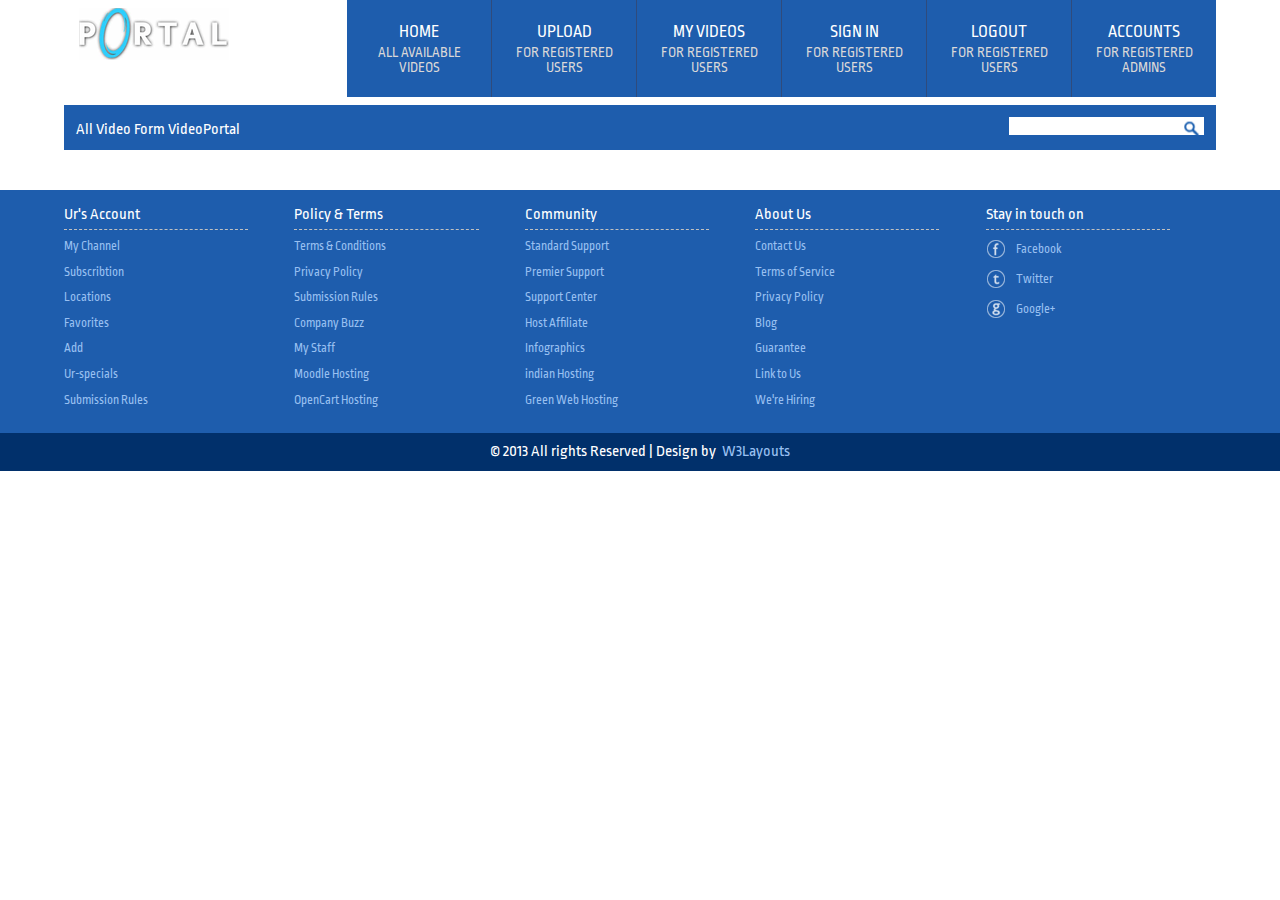
==== src/main/webapp/index.html @ c31b341c "Admin functions (first iteration), remember me implementation" ====
<!--
Author: W3layouts
Author URL: http://w3layouts.com
License: Creative Commons Attribution 3.0 Unported
License URL: http://creativecommons.org/licenses/by/3.0/
-->
<!DOCTYPE HTML>
<html ng-app="app">
	<head>
		<title>Video Content Portal</title>
		<link rel="shortcut icon" type="image/x-icon" href="static/images/pageicon.png" />
		<link href="static/css/style.css" rel="stylesheet" type="text/css"  media="all" />
		<link href="static/css/bootstrap.css" rel="stylesheet" type="text/css"  media="all" />
		<link href="static/css/bootstrap-theme.css" rel="stylesheet" type="text/css"  media="all" />
		<meta name="keywords" content="Videostube iphone web template, Andriod web template, Smartphone web template, free webdesigns for Nokia, Samsung, LG, SonyErricsson, Motorola web design" />
		<link href='http://fonts.googleapis.com/css?family=Ropa+Sans' rel='stylesheet' type='text/css'>
	</head>
	<body>
	<!----start-wrap---->
	<div class="wrap">
		<!----start-Header---->
		<div class="header">
			<!----start-Logo---->
			<div class="logo">
				<a href="index.html"><img src="static/images/logo.png" title="logo" /></a>
			</div>
			<!----End-Logo---->
			<!----start-top-nav---->
			<div class="top-nav">
				<ul>
					<li><a ng-href="#/videos/?page=0">Home</a><p>All available videos</p></li>
					<li><a ng-href="#/upload">Upload</a><p>For registered users</p></li>
					<li><a ng-href="#/user-videos?page=0">My videos</a><p>For registered users</p></li>
					<li><a ng-href="#/login">Sign in</a><p>For registered users</p></li>
					<li><a ng-href="#/logout">Logout</a><p>For registered users</p></li>
					<li><a ng-href="#/admin/accounts?page=0">Accounts</a><p>For registered admins</p></li>
				</ul>
			</div>
			<div class="clear"> </div>
			<!----End-top-nav---->
		</div>
		<!----End-Header---->
		<div class="clear"> </div>
		<div class="content">
			<div class="left-content">
				<div class="searchbar">
					<div class="search-left">
						<p>All Video Form VideoPortal</p>
					</div>
					<div class="search-right" ng-controller="searchController">
						<input type="text" id="searchQuery" ng-model="query" ng-keypress="onEnter($event)">
						<input type="submit" value="" ng-click="find()" />
					</div>
					<div class="clear"> </div>
				</div>
			<ng-view ></ng-view>
		</div>
		<div class="clear"> </div>
		</div>
		<div class="clear"> </div>
		</div>
		<div class="footer">
				<div class="wrap"> 
				<div class="box1">
				<h4>Ur's Account</h4>
						<ul>
							<li><a href="#">My Channel</a></li>
							<li><a href="#">Subscribtion</a></li>
							<li><a href="#">Locations</a></li>
							<li><a href="#">Favorites</a></li>
							<li><a href="#">Add</a></li>
							<li><a href="#">Ur-specials</a></li>
							<li><a href="#">Submission Rules</a></li>
						</ul>
				</div>
				<div class="box1">
				<h4>Policy & Terms</h4>
						<ul>
							<li><a href="#">Terms & Conditions</a></li>
							<li><a href="#">Privacy Policy</a></li>
							<li><a href="#">Submission Rules</a></li>
							<li><a href="#">Company Buzz</a></li>
							<li><a href="#">My Staff</a></li>
							<li><a href="#">Moodle Hosting</a></li>
							<li><a href="#">OpenCart Hosting</a></li>
						</ul>
				</div>
				<div class="box1">
				<h4>Community</h4>
						<ul>
							<li><a href="#">Standard Support</a></li>
							<li><a href="#">Premier Support</a></li>
							<li><a href="#">Support Center</a></li>
							<li><a href="#">Host Affiliate</a></li>
							<li><a href="#">Infographics</a></li>
							<li><a href="#">indian Hosting</a></li>
							<li><a href="#">Green Web Hosting</a></li>
						</ul>
				</div>
				<div class="box1">
					<div class="hide-box">
				<h4>About Us</h4>
						<ul>
							<li><a href="#">Contact Us</a></li>
							<li><a href="#">Terms of Service</a></li>
							<li><a href="#">Privacy Policy</a></li>
							<li><a href="#">Blog</a></li>
							<li><a href="#">Guarantee</a></li>
							<li><a href="#">Link to Us</a></li>
							<li><a href="#">We're Hiring</a></li>
						</ul>
				</div>
					</div>
				<div class="box1">
				<h4>Stay in touch on</h4>
						<ul class="social">
							<li><img src="static/images/facebook.png" title="facebook"><a href="#">Facebook</a></li>
							<li><img src="static/images/twitter.png" title="twitter"><a href="#">Twitter</a></li>
							<li><img src="static/images/gplus.png" title="google+"><a href="#">Google+</a></li>
						</ul>
				</div>
				<div class="clear"> </div>
			</div>
		</div>
			<div class="clear"> </div>
			<div class="copy-right">
			<p>&#169 2013 All rights Reserved | Design by &nbsp;<a href="http://w3layouts.com">W3Layouts</a></p>
		</div>
	</div>
	<!----End-wrap---->
	
	<script type="text/javascript" src="/static/js/angular.js"></script>
	<script type="text/javascript" src="/static/js/angular-route.js"></script>
	<script type="text/javascript" src="/static/js/angular-resource.js"></script>
	<script type="text/javascript" src="/static/js/ng-file-upload-shim.js"></script>
	<script type="text/javascript" src="/static/js/ng-file-upload.js"></script>
	<script type="text/javascript" src="/static/angular/app-controllers.js"></script>
	<script type="text/javascript" src="/static/angular/app-services.js"></script>
	<script type="text/javascript" src="/static/angular/app-filters.js"></script>
	<script type="text/javascript" src="/static/angular/app.js"></script>
	</body>
</html>
---- src/main/webapp/static/css/style.css ----
/* reset */
html, body, div, span, applet, object, iframe, h1, h2, h3, h4, h5, h6, p,
	blockquote, pre, a, abbr, acronym, address, big, cite, code, del, dfn,
	em, img, ins, kbd, q, s, samp, small, strike, strong, sub, sup, tt, var,
	b, u, i, dl, dt, dd, ol, nav ul, nav li, fieldset, form, label, legend,
	table, caption, tbody, tfoot, thead, tr, th, td, article, aside, canvas,
	details, embed, figure, figcaption, footer, header, hgroup, menu, nav,
	output, ruby, section, summary, time, mark, audio, video {
	margin: 0;
	padding: 0;
	border: 0;
	font-size: 100%;
	font: inherit;
	vertical-align: baseline;
}

article, aside, details, figcaption, figure, footer, header, hgroup,
	menu, nav, section {
	display: block;
}

ol, ul {
	list-style: none;
	margin: 0px;
	padding: 0px;
}

blockquote, q {
	quotes: none;
}

blockquote:before, blockquote:after, q:before, q:after {
	content: '';
	content: none;
}

table {
	border-collapse: collapse;
	border-spacing: 0;
}
/* start editing from here */
a {
	text-decoration: none;
}

.txt-rt {
	text-align: right;
} /* text align right */
.txt-lt {
	text-align: left;
} /* text align left */
.txt-center {
	text-align: center;
} /* text align center */
.float-rt {
	float: right;
} /* float right */
.float-lt {
	float: left;
} /* float left */
.clear {
	clear: both;
} /* clear float */
.pos-relative {
	position: relative;
} /* Position Relative */
.pos-absolute {
	position: absolute;
} /* Position Absolute */
.vertical-base {
	vertical-align: baseline;
} /* vertical align baseline */
.vertical-top {
	vertical-align: top;
} /* vertical align top */
.underline {
	padding-bottom: 5px;
	border-bottom: 1px solid #eee;
	margin: 0 0 20px 0;
} /* Add 5px bottom padding and a underline */
nav.vertical ul li {
	display: block;
} /* vertical menu */
nav.horizontal ul li {
	display: inline-block;
} /* horizontal menu */
img {
	max-width: 100%;
}
/*end reset*/
body {
	
}

.wrap {
	width: 100%;
	margin: 0 auto;
}

.header {
	margin-bottom: 8px;
}

.logo {
	float: left;
	padding: 8px 6px 0px 15px;
}

.top-nav {
	float: right;
}

.top-nav ul li {
	display: inline-block;
	float: left;
	width: 120px;
	background: rgb(30, 93, 173);
	color: rgb(218, 216, 216);
	border-left: 1px solid rgb(47, 75, 124);
	padding: 22px 12px;
	text-align: center;
	cursor: pointer;
	text-transform: uppercase;
	font-size: 0.9em;
}

.top-nav ul li:first-child {
	border: none;
}

.top-nav ul li a {
	color: #FFF;
	font-size: 1.5em;
	font-family: 'Ropa Sans', sans-serif;
	text-transform: uppercase;
	font-size: 1.2em;
}

.top-nav ul li p {
	font-size: 1em;
	font-family: 'Ropa Sans', sans-serif;
	padding-top: 4px;
}
/*----content-----*/
/*---search-bar----*/
.left-content {
	width: 100%;
	float: left;
}

.search-left {
	float: left;
}

.search-right {
	float: right;
	background: #fff;
}

.search-right input[type="text"], .search-right input[type="submit"] {
	border: none;
	outline: none;
}

.search-right input[type="text"] {
	font-family: Arial, Helvetica, sans-serif;
	font-size: 0.8em;
	color: rgb(155, 155, 155);
}

.search-left p {
	font-size: 1em;
	font-family: 'Ropa Sans', sans-serif;
	padding-top: 4px;
	color: #fff;
}

.searchbar {
	background: rgb(30, 93, 173);
	padding: 12px;
}

.search-right input[type="submit"] {
	background: url(../images/search.png) 0px 0.6px;
	width: 22px;
	cursor: pointer;
}

.video-share ul li {
	display: inline-block;
}

.video-share ul li img {
	padding: 0px 2px;
}

.video-share {
	float: left;
}

.video-watch {
	float: right;
	padding-top: 2.5px;
}

.video-watch img {
	vertical-align: middle;
	padding: 5px 5px 7px 5px;
}

.grids {
	margin-top: 14px;
}

.grids2 {
	margin-top: 10px;
}

.grid {
	width: 30%;
	height: 30%;
	padding: 7px;
	margin: 7px;
	border: 1px solid rgb(230, 230, 230);
	float: left;
}

.grid2 {
	width: 30.326%;
}

.grid h3, .video-watch a, .grid1 h3 {
	font-size: 0.89em;
	font-family: 'Ropa Sans', sans-serif;
	padding-top: 4px;
	padding-bottom: 4px;
}

.grid h3 {
	margin-bottom: 5px;
	font-size: 0.9em;
}

.video-watch a, .lables p a {
	color: rgb(30, 93, 173);
}

.lables a {
	padding-left: 4px;
}

.lables p {
	font-size: 0.89em;
	font-family: 'Ropa Sans', sans-serif;
	color: #BBBBBB;
}

.lables p a:hover {
	color: #555;
}

.grid:nth-child(2), .grid:nth-child(5), .grid:nth-child(8) {
	margin: 0px 14.5px;
}
/*-----right-content-----*/
.right-content {
	float: right;
	width: 29%;
}

.popular h3 {
	text-align: left;
	font-size: 1em;
	font-family: 'Ropa Sans', sans-serif;
	padding-top: 4px;
	color: #fff;
	float: left;
}

.popular p {
	float: right;
	font-size: 1em;
	font-family: 'Ropa Sans', sans-serif;
	color: #fff;
	margin-top: -1px;
}

.popular {
	background: rgb(30, 93, 173);
	padding: 15.5px;
	padding: 12.4px;
}

.popular p img {
	vertical-align: text-bottom;
}

.grid1 {
	border: 1px solid rgb(230, 230, 230);
	border-top: none;
	padding: 10px;
}
/*----video1----*/
.video1 img {
	float: left;
	width: 30%;
}

.video1 p {
	float: right;
	width: 67%;
}

.video1 span {
	font-size: 1em;
	font-family: 'Ropa Sans', sans-serif;
	padding-top: 4px;
	padding-bottom: 4px;
	float: right;
	width: 67%;
}

.video1 p {
	font-family: Arial, Helvetica, sans-serif;
	font-size: 0.8em;
	color: rgb(155, 155, 155);
	line-height: 1.8em;
}

.video1 {
	margin-top: 10px;
	border: 1px solid rgb(230, 230, 230);
	padding: 10px;
}

.video1 img {
	cursor: pointer;
}

.Recent-Vodeos h3 {
	font-size: 1em;
	font-family: 'Ropa Sans', sans-serif;
	padding-top: 4px;
	padding-bottom: 4px;
	background: rgb(30, 93, 173);
	color: #fff;
	padding: 10px;
	margin-top: 10px;
}

.r-all a {
	font-size: 0.9em;
	font-family: 'Ropa Sans', sans-serif;
	padding-top: 4px;
	padding-bottom: 4px;
	color: rgb(30, 93, 173);
}

.r-all {
	float: right;
	margin-top: 10px;
}

.r-all a:hover {
	color: #555;
}

.content {
	padding-bottom: 30px;
}

.time {
	position: absolute;
	bottom: 50px;
	right: 7px;
	color: #fff;
	background: rgba(85, 85, 85, 0.61);
	padding: 5px 10px;
	font-family: 'Ropa Sans', sans-serif;
}

.grid {
	position: relative;
}

.time1 {
	position: absolute;
	bottom: 52px;
	right: 10px;
	color: #fff;
	background: rgba(85, 85, 85, 0.61);
	padding: 7px 16px;
	font-family: 'Ropa Sans', sans-serif;
}

.grid1 {
	position: relative;
}
/*---page-not-found----*/
.error-page {
	text-align: center;
	padding-top: 116px;
}

.error-page h3, .error-page p {
	font-size: 5em;
	font-family: 'Ropa Sans', sans-serif;
	color: rgb(30, 93, 173);
}

.error-page h3 {
	font-size: 10em;
}
/*---single-page-----*/
.inner-page {
	width: 70%;
	float: left;
}

.title ul li {
	display: inline-block;
}

.title h3, .title h4 {
	font-size: 1.2em;
	font-family: 'Ropa Sans', sans-serif;
	padding: 10px 50% 6px 50%;
	color: rgb(155, 155, 155);
}

.title h4 {
	font-size: 1em;
}

.title ul {
	padding-bottom: 10px;
}

.title ul li a {
	color: rgb(155, 155, 155);
	font-family: 'Ropa Sans', sans-serif;
	font-size: 0.9em;
	padding: 0px 3px;
}

.title ul li img {
	vertical-align: middle;
	margin: 0px 3px;
}

.title ul li a:hover {
	color: rgb(30, 93, 173);
}

.view-links {
	float: left;
}

.view-links ul li {
	display: inline-block;
}

.views-count {
	float: right;
}

.view-links h4, .views-count p {
	color: rgb(155, 155, 155);
	font-family: 'Ropa Sans', sans-serif;
	font-size: 0.9em;
}

.views-count p span {
	color: rgb(30, 93, 173);
	font-size: 1.5em;
	text-transform: uppercase;
}

.view-links ul li img {
	vertical-align: middle;
	padding: 0 5px;
}

.view-links h4 {
	text-transform: uppercase;
}

.view-links ul {
	float: left;
}

.comment1 li a {
	color: #fff;
	font-family: 'Ropa Sans', sans-serif;
	font-size: 0.9em;
}

.comment1 li a:hover, .comment1 li a span {
	color: rgb(155, 155, 155);
}

.comment1 {
	margin-left: 15px;
}

.comment1 li:first-child {
	background: #fff;
	padding: 2px 5px;
	background: rgb(30, 93, 173);
	color: #fff;
	border-radius: 0.3em;
	margin-right: 10px;
}

.comment1 li a span:hover {
	text-decoration: underline;
}

.video-details p, .video-details span {
	font-family: Arial, Helvetica, sans-serif;
	font-size: 0.8em;
	color: rgb(155, 155, 155);
	line-height: 1.8em;
}

.video-details p {
	padding: 7px 0px;
}

.video-details ul {
	padding: 10px 10px 6px 10px;
}

.video-details p a {
	color: rgb(30, 93, 173);
	font-family: 'Ropa Sans', sans-serif;
}

.other-links li a, .tags li a {
	font-size: 0.9em;
	color: rgb(30, 93, 173);
	font-family: 'Ropa Sans', sans-serif;
}

.other-links li {
	padding: 2px 0;
}

.other-links li a:hover, .tags li a:hover {
	text-decoration: underline;
}

.tags ul li {
	display: inline-block;
}

.tags h3 {
	color: rgb(155, 155, 155);
	font-family: 'Ropa Sans', sans-serif;
	font-size: 0.9em;
	text-transform: uppercase;
}

.other-links ul li {
	line-height: 1.8em;
}

.related-videos h6 {
	font-size: 1em;
	font-family: 'Ropa Sans', sans-serif;
	padding-top: 4px;
	padding-bottom: 4px;
	color: rgb(155, 155, 155);
	padding: 15px 0px 10px 0px;
	border-bottom: 1px dashed rgb(201, 201, 201);
}

.video-inner span {
	position: absolute;
	right: -10px;
	bottom: 15px;
	background: rgba(58, 58, 58, 0.61);
	padding: 7px 20px;
	font-family: 'Ropa Sans', sans-serif;
	color: #fff;
}

.viwes {
	padding: 11px 0px;
}

.video-inner img {
	background: #fff;
	padding: 10px;
	box-shadow: 0px 0px 10px rgb(228, 228, 228);
}

.video-inner {
	width: 100%;
	padding: 15px 60% 10px 40%;
}
/*---categories----*/
/*----sidebar----*/
.content-sidebar {
	float: left;
	width: 21.6%;
	font-family: 'Ropa Sans', sans-serif;
}

.content-sidebar h4, .recent-videos h5 {
	background: rgb(30, 93, 173);
	color: #fff;
	padding: 10px;
	text-transform: uppercase;
	font-family: 'Ropa Sans', sans-serif;
}

.recent-videos h5 img {
	margin-right: 3px;
}

.recent-videos h5 {
	padding: 9.5px 10px;
}

.content-sidebar h4 img {
	vertical-align: middle;
	padding-right: 5px;
}

.content-sidebar li a {
	font-family: 'Ropa Sans', sans-serif;
	font-size: 0.89em;
	color: rgb(116, 110, 110);
	display: block;
	padding: 12px 0px;
	background: url(../images/sepHor.png) repeat-x left bottom;
	padding-left: 5px;
}

.content-sidebar li a:hover {
	background: url(../images/sepHor.png) repeat-x left bottom;
	background-color: #eee;
	color: rgb(30, 93, 173);
}
/*--recent-videos--*/
.recent-videos {
	float: right;
	width: 77%;
	margin: 0px 0px 13px 0px;
}
/*---footer----*/
.box1 {
	float: left;
	width: 16%;
	margin: 0 4% 0 0;
}

.box1 h4 {
	font-family: 'Ropa Sans', sans-serif;
	font-size: 1em;
	color: #fff;
	border-bottom: 1px dashed silver;
	padding: 6px 0;
	margin-bottom: 4px;
}

.box1 ul li {
	display: inherit;
}

.box1 ul li a {
	font-family: 'Ropa Sans', sans-serif;
	font-size: 0.8em;
	color: rgb(153, 192, 241);
	line-height: 2em;
}

.box1 ul li a:hover {
	color: #fff;
}

.footer {
	padding: 10px 0px 20px 0px;
	font-family: 'Titillium Web', sans-serif;
	background: rgb(30, 93, 173);
	margin-top: 10px;
}

.social li img {
	display: inline;
	cursor: pointer;
	vertical-align: middle;
	padding-right: 10px;
	margin: 5px 0px;
	opacity: 0.8;
}

.footer1 {
	padding: 10px;
	background: #2a2a2a; /* Old browsers */
	background: -moz-linear-gradient(top, #2a2a2a 0%, #2a2a2a 100%);
	/* FF3.6+ */
	background: -webkit-gradient(linear, left top, left bottom, color-stop(0%, #2a2a2a),
		color-stop(100%, #2a2a2a)); /* Chrome,Safari4+ */
	background: -webkit-linear-gradient(top, #2a2a2a 0%, #2a2a2a 100%);
	/* Chrome10+,Safari5.1+ */
	background: -o-linear-gradient(top, #2a2a2a 0%, #2a2a2a 100%);
	/* Opera 11.10+ */
	background: -ms-linear-gradient(top, #2a2a2a 0%, #2a2a2a 100%);
	/* IE10+ */
	background: linear-gradient(to bottom, #2a2a2a 0%, #2a2a2a 100%);
	/* W3C */
	filter: progid:DXImageTransform.Microsoft.gradient( startColorstr='#2a2a2a',
		endColorstr='#2a2a2a', GradientType=0); /* IE6-9 */
	border-top: 1px ridge #6B3B7A;
	font-family: 'Titillium Web', sans-serif;
	text-align: center;
}

.footer1 p.link {
	color: #eee;
	font-size: 13px;
}

.footer1 p.link a {
	color: #eee;
	text-decoration: none;
	font-size: 13px;
}
/*---page-nations-----*/
/*-----pageing----*/
ul.dc_pagination {
	font: 12px 'Tahoma';
	height: 100%;
	list-style-type: none;
	overflow: hidden;
	padding: 0px;
	font-family: Arial, Helvetica, sans-serif;
	font-size: 12px;
	margin: 21px 0px 0px 0px;
}

ul.dc_pagination li:first-child {
	margin-left: 0px;
}

ul.dc_paginationA03 li a {
	background: #FFFFFF;
	border: solid 1px #DCDCDC;
	border-radius: 3px;
	color: #707070 !important;
	-moz-border-radius: 3px;
	padding: 6px 9px 6px 9px;
	-webkit-border-radius: 3px;
	color: #000000 !important;
	display: block;
	padding: 7px 10px 7px 10px;
	text-decoration: none;
	font-family: 'Ropa Sans', sans-serif;
	font-size: 1.25em;
}

ul.dc_pagination li {
	float: left;
	margin: 0px;
	margin-left: 5px;
	padding: 0px;
}

ul.dc_paginationA03 li a:hover, ul.dc_paginationA03 li a.current {
	background: rgb(30, 93, 173);
	color: #fff !important;
}
/*  Contact Form  ============================================================================= */
.section {
	clear: both;
	padding: 0px;
	margin: 0px;
}

.group:before, .group:after {
	content: "";
	display: table;
}

.group:after {
	clear: both;
}

.group {
	zoom: 1;
}

.col {
	display: block;
	float: left;
	margin: 1% 0 1% 1.6%;
}

.col:first-child {
	margin-left: 0;
}

.span_2_of_3 {
	width: 63.1%;
	padding: 1.5%;
}

.span_1_of_3 {
	width: 29.2%;
	padding: 1.5%;
}

.span_2_of_3  h3, .span_1_of_3  h3 {
	color: rgb(30, 93, 173);
	margin-bottom: 0.5em;
	font-size: 1.5em;
	line-height: 1.2;
	font-family: 'Ropa Sans', sans-serif;
	font-weight: normal;
	margin-top: 0px;
	letter-spacing: -1px;
}

.contact-form {
	position: relative;
	padding-bottom: 30px;
}

.contact-form div {
	padding: 5px 0;
}

.contact-form span {
	display: block;
	font-size: 0.8125em;
	color: rgb(155, 155, 155);
	padding-bottom: 5px;
	font-family: 'Ropa Sans', sans-serif;
}

.contact-form input[type="text"], .contact-form textarea {
	padding: 8px;
	display: block;
	width: 98%;
	background: #fcfcfc;
	border: none;
	outline: none;
	font-family: Arial, Helvetica, sans-serif;
	box-shadow: inset 0px 0px 3px #999;
	-webkit-box-shadow: inset 0px 0px 3px #999;
	-moz-box-shadow: inset 0px 0px 3px #999;
	-o-box-shadow: inset 0px 0px 3px #999;
	-webkit-appearance: none;
	font-size: 1em;
	color: rgb(155, 155, 155);
}

.contact-form textarea {
	resize: none;
	height: 120px;
}

.contact-form input[type="submit"] {
	-webkit-transition: all .9s;
	-moz-transition: all .9s;
	-o-transition: all .9s;
	-ms-transition: all .9s;
	transition: all .9s;
	-moz-border-radius: 3px;
	-webkit-border-radius: 3px;
	border-radius: 3px;
	-moz-box-shadow: 0 1px 3px rgba(0, 0, 0, 0.50);
	-webkit-box-shadow: 0 1px 3px rgba(0, 0, 0, 0.50);
	box-shadow: 0 1px 3px rgba(0, 0, 0, 0.50);
	background: #0160A4 url(../images/button-overlay.png) repeat-x;
	color: #FFFFFF !important;
	cursor: pointer;
	display: inline-block;
	font-size: 13px;
	font-weight: bold;
	line-height: 1;
	overflow: visible;
	padding: 10px 25px;
	position: relative;
	text-decoration: none;
	text-shadow: 0 -1px 1px rgba(0, 0, 0, 0.25);
	width: auto;
	text-align: center;
}

.contact-form input[type="submit"]:hover {
	background: #264284;
}

.contact-form input[type="submit"]:active {
	background: #264284;
}

.company_address {
	padding-top: 26px;
}

.company_address p {
	font-size: 0.8125em;
	color: rgb(155, 155, 155);
	line-height: 1.8em;
	font-family: verdana, arial, helvetica, helve, sans-serif;
}

.company_address p span {
	text-decoration: underline;
	color: rgb(30, 93, 173);
	cursor: pointer;
}

.company_address p span:hover {
	color: rgb(55, 143, 255);
}

.map {
	border: 1px solid #C7C7C7;
	margin-bottom: 15px;
}

.copy-right {
	text-align: center;
	background: rgb(1, 48, 107);
	padding: 7px 0px;
}

.copy-right p {
	font-family: 'Ropa Sans', sans-serif;
	font-size: 1em;
	color: #fff;
	line-height: 1.5em;
}

.copy-right p a {
	color: rgb(153, 192, 241);
}

.copy-right p a:hover {
	color: #fff;
}
/***** Media Quries *****/
@media only screen and (max-width: 1024px) {
	.wrap {
		width: 95%;
	}
}
/*  GO FULL WIDTH AT LESS THAN 800 PIXELS */
@media only screen and (max-width: 800px) {
	.wrap {
		width: 95%;
	}
	.span_2_of_3 {
		width: 94%;
		padding: 3%;
	}
	.col {
		margin: 1% 0 1% 0%;
	}
	.span_1_of_3 {
		width: 94%;
		padding: 3%;
	}
}

/*  GO FULL WIDTH AT LESS THAN 640 PIXELS */
@media only screen and (max-width: 640px) and (min-width: 480px) {
	.wrap {
		width: 95%;
	}
	.span_2_of_3 {
		width: 94%;
		padding: 3%;
	}
	.col {
		margin: 1% 0 1% 0%;
	}
	.span_1_of_3 {
		width: 94%;
		padding: 3%;
	}
	.contact-form input[type="text"], .contact-form textarea {
		width: 97%;
	}
}
/*  GO FULL WIDTH AT LESS THAN 480 PIXELS */
@media only screen and (max-width: 480px) {
	.wrap {
		width: 95%;
	}
	.span_2_of_3 {
		width: 90%;
		padding: 5%;
	}
	.col {
		margin: 1% 0 1% 0%;
	}
	.span_1_of_3 {
		width: 90%;
		padding: 5%;
	}
	.contact-form input[type="text"], .contact-form textarea {
		width: 92%;
	}
}
/*----responsive-design----*/
@media screen and (max-width:1366px) {
	.wrap {
		width: 90%;
	}
}

@media screen and (max-width:1280px) {
	.wrap {
		width: 90%;
	}
}

@media screen and (max-width:1024px) {
	.wrap {
		width: 90%;
	}
	.top-nav ul li:nth-child(4), .top-nav ul li:nth-child(5) {
		display: none;
	}
	.grid {
		width: 29.24%;
	}
}

@media screen and (max-width:768px) {
	.wrap {
		width: 90%;
	}
	.top-nav ul li {
		width: 106px;
		padding: 22px 2px;
		font-size: 0.8em;
	}
	.grid {
		width: 27.83%;
	}
	.video2 {
		display: none;
	}
	.video-inner img {
		padding: 6px;
	}
	.video-inner span {
		right: -6px;
		bottom: 11px;
	}
	.popular h3 {
		font-size: 0.9em;
	}
}

@media screen and (max-width:640px) {
	.wrap {
		width: 95%;
	}
	.top-nav ul li:nth-child(2), .lables {
		display: none;
	}
	.grid:nth-child(2), .grid:nth-child(5), .grid:nth-child(8) {
		margin: 0px 10px;
	}
	.time {
		bottom: 54px;
	}
	.box1 h4 {
		font-size: 0.9em;
	}
	.time1 {
		bottom: 37px;
	}
	.popular p {
		font-size: 0.7em;
	}
	.comment1 li:first-child {
		margin-right: 0px;
	}
	.view-links ul li img {
		padding: 0px 3px;
	}
	.button {
		background-color: #FFFFFF; /* Green */
		border: none;
		color: white;
		padding: 15px 32px;
		text-align: center;
		text-decoration: none;
		display: inline-block;
		font-size: 16px;
	}

}
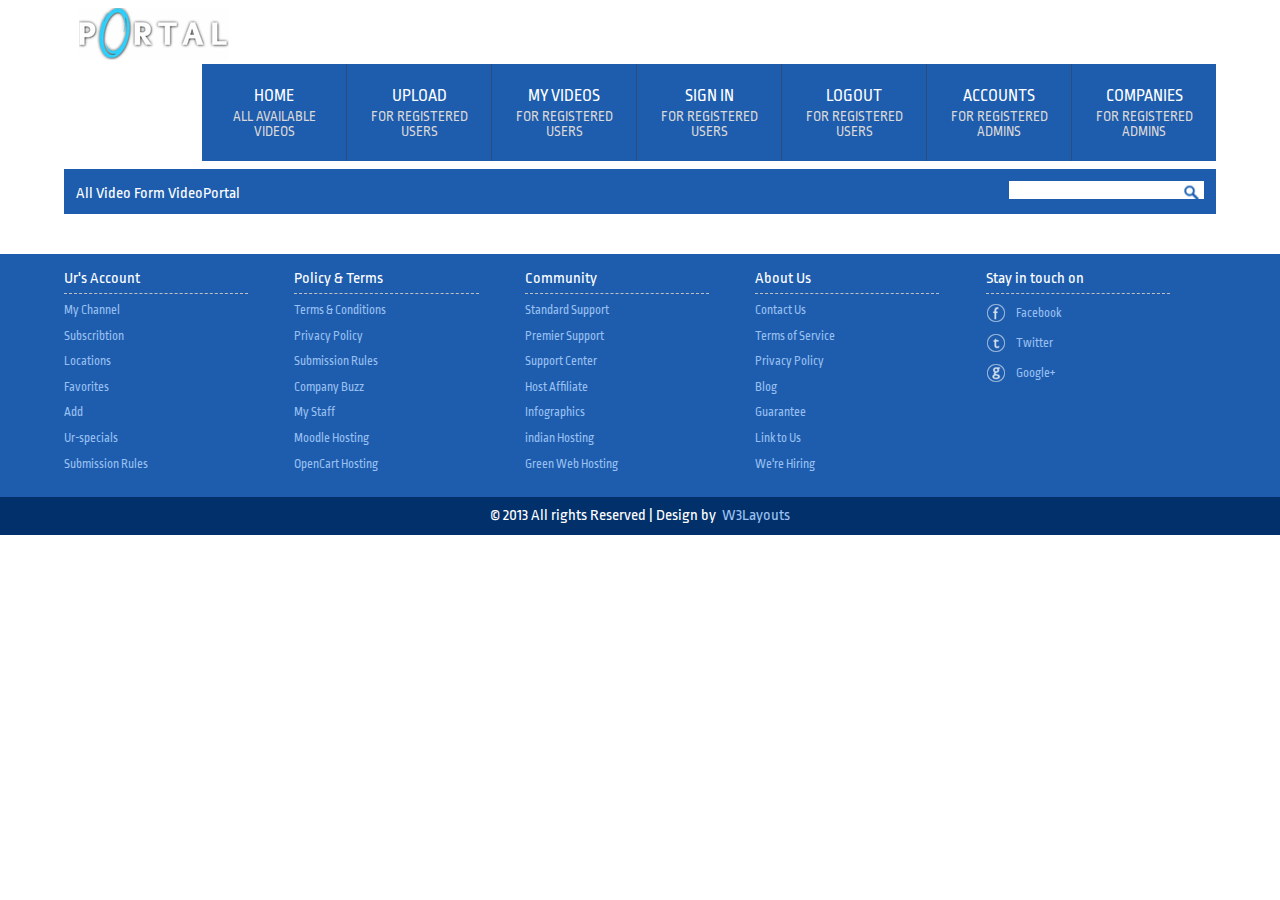
==== commit 44ea58b9: "Fix elasticsearch excess indexes. First iteration of companies service for admins" ====
--- a/src/main/webapp/index.html
+++ b/src/main/webapp/index.html
@@ -34,6 +34,7 @@
 					<li><a ng-href="#/login">Sign in</a><p>For registered users</p></li>
 					<li><a ng-href="#/logout">Logout</a><p>For registered users</p></li>
 					<li><a ng-href="#/admin/accounts?page=0">Accounts</a><p>For registered admins</p></li>
+					<li><a ng-href="#/admin/companies?page=0">Companies</a><p>For registered admins</p></li>
 				</ul>
 			</div>
 			<div class="clear"> </div>
@@ -135,7 +136,9 @@
 	<script type="text/javascript" src="/static/js/ng-file-upload-shim.js"></script>
 	<script type="text/javascript" src="/static/js/ng-file-upload.js"></script>
 	<script type="text/javascript" src="/static/angular/app-controllers.js"></script>
+	<script type="text/javascript" src="/static/angular/app-admin-controllers.js"></script>
 	<script type="text/javascript" src="/static/angular/app-services.js"></script>
+	<script type="text/javascript" src="/static/angular/app-admin-services.js"></script>
 	<script type="text/javascript" src="/static/angular/app-filters.js"></script>
 	<script type="text/javascript" src="/static/angular/app.js"></script>
 	</body>
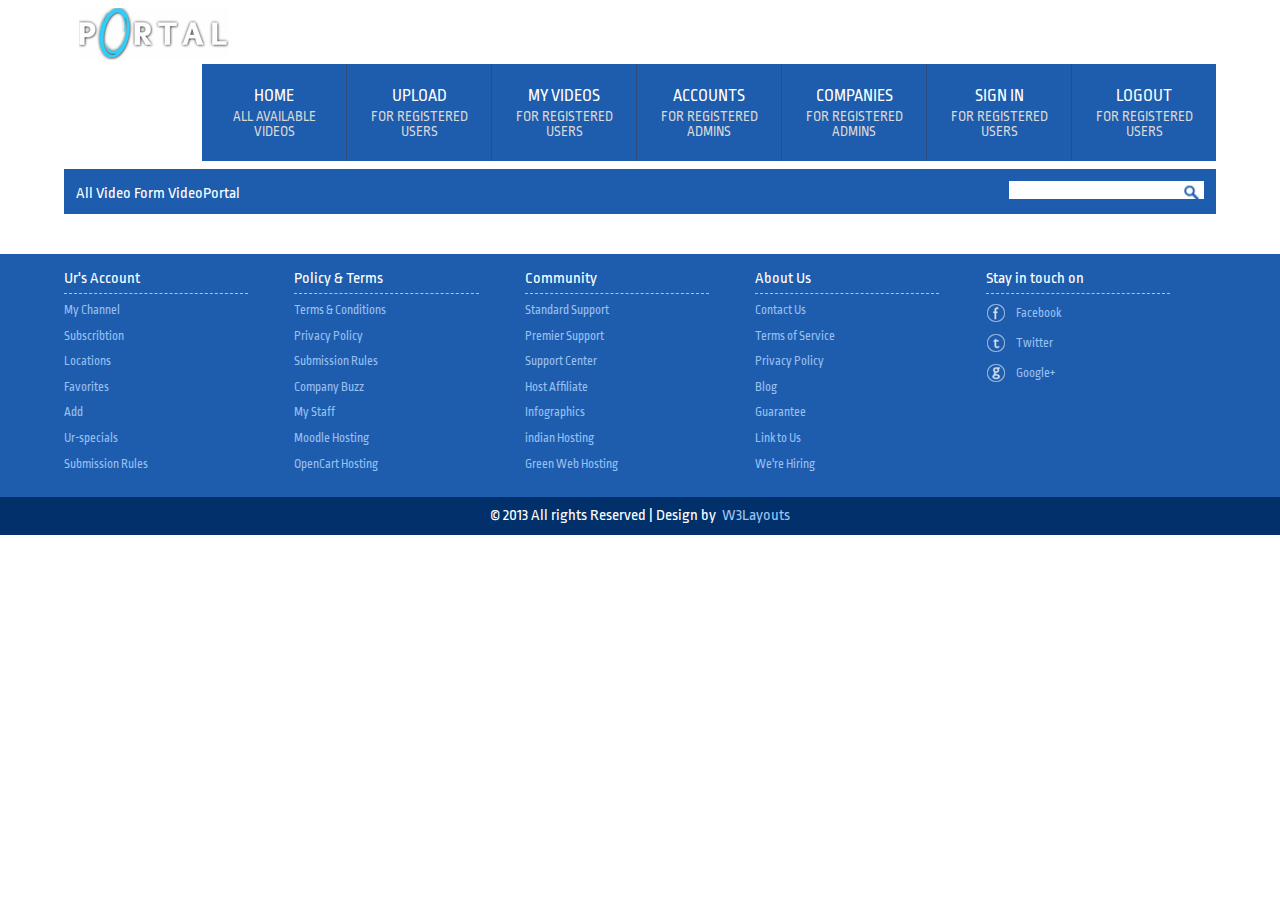
==== commit 40c9ebb8: "Fixes according to review comments." ====
--- a/src/main/webapp/index.html
+++ b/src/main/webapp/index.html
@@ -26,15 +26,15 @@
 			</div>
 			<!----End-Logo---->
 			<!----start-top-nav---->
-			<div class="top-nav">
+			<div class="top-nav" ng-controller="menuController">
 				<ul>
 					<li><a ng-href="#/videos/?page=0">Home</a><p>All available videos</p></li>
-					<li><a ng-href="#/upload">Upload</a><p>For registered users</p></li>
-					<li><a ng-href="#/user-videos?page=0">My videos</a><p>For registered users</p></li>
-					<li><a ng-href="#/login">Sign in</a><p>For registered users</p></li>
-					<li><a ng-href="#/logout">Logout</a><p>For registered users</p></li>
-					<li><a ng-href="#/admin/accounts?page=0">Accounts</a><p>For registered admins</p></li>
-					<li><a ng-href="#/admin/companies?page=0">Companies</a><p>For registered admins</p></li>
+					<li ng-show="principal.role==user"><a ng-href="#/upload">Upload</a><p>For registered users</p></li>
+					<li ng-show="principal.role==user"><a ng-href="#/user-videos?page=0">My videos</a><p>For registered users</p></li>
+					<li ng-show="principal.role==admin"><a ng-href="#/admin/accounts?page=0">Accounts</a><p>For registered admins</p></li>
+					<li ng-show="principal.role==admin"><a ng-href="#/admin/companies?page=0">Companies</a><p>For registered admins</p></li>
+					<li ng-show="!principal.auth"><a ng-href="#/login">Sign in</a><p>For registered users</p></li>
+					<li ng-show="principal.auth"><a ng-href="#/logout">Logout</a><p>For registered users</p></li>
 				</ul>
 			</div>
 			<div class="clear"> </div>
@@ -137,9 +137,13 @@
 	<script type="text/javascript" src="/static/js/ng-file-upload.js"></script>
 	<script type="text/javascript" src="/static/angular/app-controllers.js"></script>
 	<script type="text/javascript" src="/static/angular/app-admin-controllers.js"></script>
+	<script type="text/javascript" src="/static/angular/app-user-controllers.js"></script>
 	<script type="text/javascript" src="/static/angular/app-services.js"></script>
 	<script type="text/javascript" src="/static/angular/app-admin-services.js"></script>
+	<script type="text/javascript" src="/static/angular/app-user-services.js"></script>
 	<script type="text/javascript" src="/static/angular/app-filters.js"></script>
+	<script type="text/javascript" src="/static/angular/app-interceptors.js"></script>
+	<script type="text/javascript" src="/static/angular/app-constants.js"></script>
 	<script type="text/javascript" src="/static/angular/app.js"></script>
 	</body>
 </html>
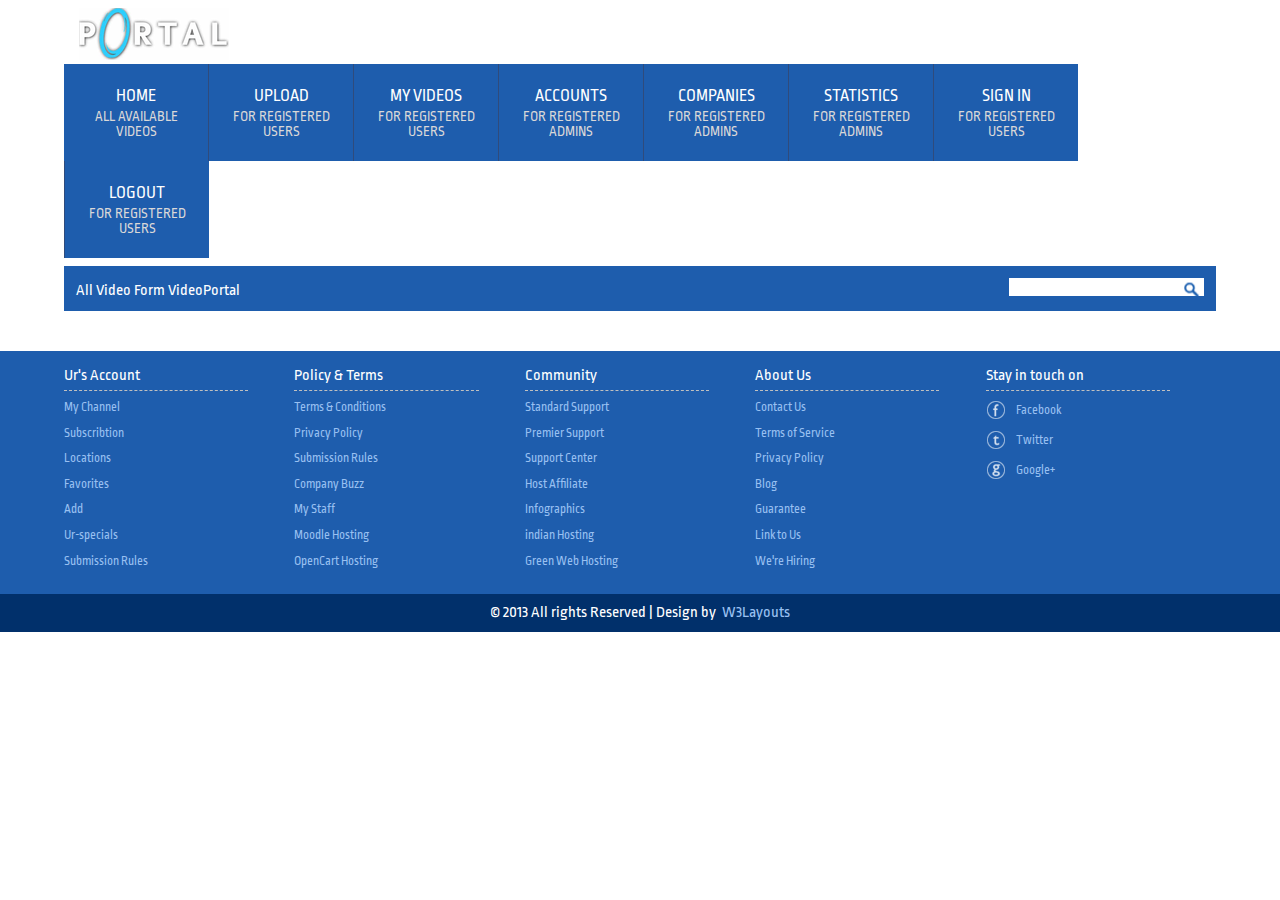
==== commit 09feb812: "Statistics funtionality (using Redis)" ====
--- a/src/main/webapp/index.html
+++ b/src/main/webapp/index.html
@@ -33,6 +33,7 @@
 					<li ng-show="principal.role==user"><a ng-href="#/user-videos?page=0">My videos</a><p>For registered users</p></li>
 					<li ng-show="principal.role==admin"><a ng-href="#/admin/accounts?page=0">Accounts</a><p>For registered admins</p></li>
 					<li ng-show="principal.role==admin"><a ng-href="#/admin/companies?page=0">Companies</a><p>For registered admins</p></li>
+					<li ng-show="principal.role==admin"><a ng-href="#/admin/statistics?page=0">Statistics</a><p>For registered admins</p></li>
 					<li ng-show="!principal.auth"><a ng-href="#/login">Sign in</a><p>For registered users</p></li>
 					<li ng-show="principal.auth"><a ng-href="#/logout">Logout</a><p>For registered users</p></li>
 				</ul>
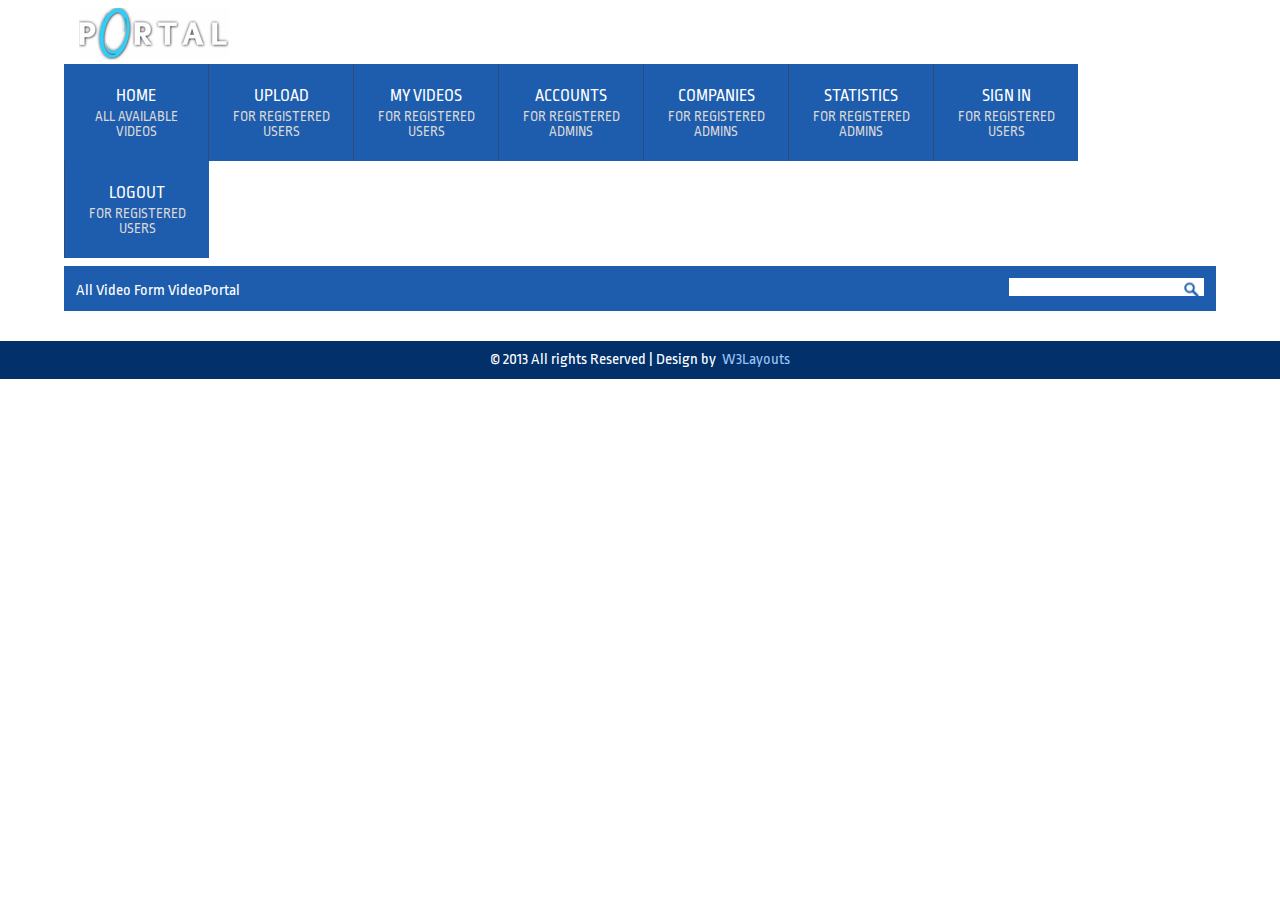
==== commit 7011aa89: "Test + web security" ====
--- a/src/main/webapp/index.html
+++ b/src/main/webapp/index.html
@@ -33,7 +33,7 @@
 					<li ng-show="principal.role==user"><a ng-href="#/user-videos?page=0">My videos</a><p>For registered users</p></li>
 					<li ng-show="principal.role==admin"><a ng-href="#/admin/accounts?page=0">Accounts</a><p>For registered admins</p></li>
 					<li ng-show="principal.role==admin"><a ng-href="#/admin/companies?page=0">Companies</a><p>For registered admins</p></li>
-					<li ng-show="principal.role==admin"><a ng-href="#/admin/statistics?page=0">Statistics</a><p>For registered admins</p></li>
+					<li ng-show="principal.role==admin"><a ng-href="#/admin/statistics">Statistics</a><p>For registered admins</p></li>
 					<li ng-show="!principal.auth"><a ng-href="#/login">Sign in</a><p>For registered users</p></li>
 					<li ng-show="principal.auth"><a ng-href="#/logout">Logout</a><p>For registered users</p></li>
 				</ul>
@@ -59,70 +59,6 @@
 		</div>
 		<div class="clear"> </div>
 		</div>
-		<div class="clear"> </div>
-		</div>
-		<div class="footer">
-				<div class="wrap"> 
-				<div class="box1">
-				<h4>Ur's Account</h4>
-						<ul>
-							<li><a href="#">My Channel</a></li>
-							<li><a href="#">Subscribtion</a></li>
-							<li><a href="#">Locations</a></li>
-							<li><a href="#">Favorites</a></li>
-							<li><a href="#">Add</a></li>
-							<li><a href="#">Ur-specials</a></li>
-							<li><a href="#">Submission Rules</a></li>
-						</ul>
-				</div>
-				<div class="box1">
-				<h4>Policy & Terms</h4>
-						<ul>
-							<li><a href="#">Terms & Conditions</a></li>
-							<li><a href="#">Privacy Policy</a></li>
-							<li><a href="#">Submission Rules</a></li>
-							<li><a href="#">Company Buzz</a></li>
-							<li><a href="#">My Staff</a></li>
-							<li><a href="#">Moodle Hosting</a></li>
-							<li><a href="#">OpenCart Hosting</a></li>
-						</ul>
-				</div>
-				<div class="box1">
-				<h4>Community</h4>
-						<ul>
-							<li><a href="#">Standard Support</a></li>
-							<li><a href="#">Premier Support</a></li>
-							<li><a href="#">Support Center</a></li>
-							<li><a href="#">Host Affiliate</a></li>
-							<li><a href="#">Infographics</a></li>
-							<li><a href="#">indian Hosting</a></li>
-							<li><a href="#">Green Web Hosting</a></li>
-						</ul>
-				</div>
-				<div class="box1">
-					<div class="hide-box">
-				<h4>About Us</h4>
-						<ul>
-							<li><a href="#">Contact Us</a></li>
-							<li><a href="#">Terms of Service</a></li>
-							<li><a href="#">Privacy Policy</a></li>
-							<li><a href="#">Blog</a></li>
-							<li><a href="#">Guarantee</a></li>
-							<li><a href="#">Link to Us</a></li>
-							<li><a href="#">We're Hiring</a></li>
-						</ul>
-				</div>
-					</div>
-				<div class="box1">
-				<h4>Stay in touch on</h4>
-						<ul class="social">
-							<li><img src="static/images/facebook.png" title="facebook"><a href="#">Facebook</a></li>
-							<li><img src="static/images/twitter.png" title="twitter"><a href="#">Twitter</a></li>
-							<li><img src="static/images/gplus.png" title="google+"><a href="#">Google+</a></li>
-						</ul>
-				</div>
-				<div class="clear"> </div>
-			</div>
 		</div>
 			<div class="clear"> </div>
 			<div class="copy-right">
